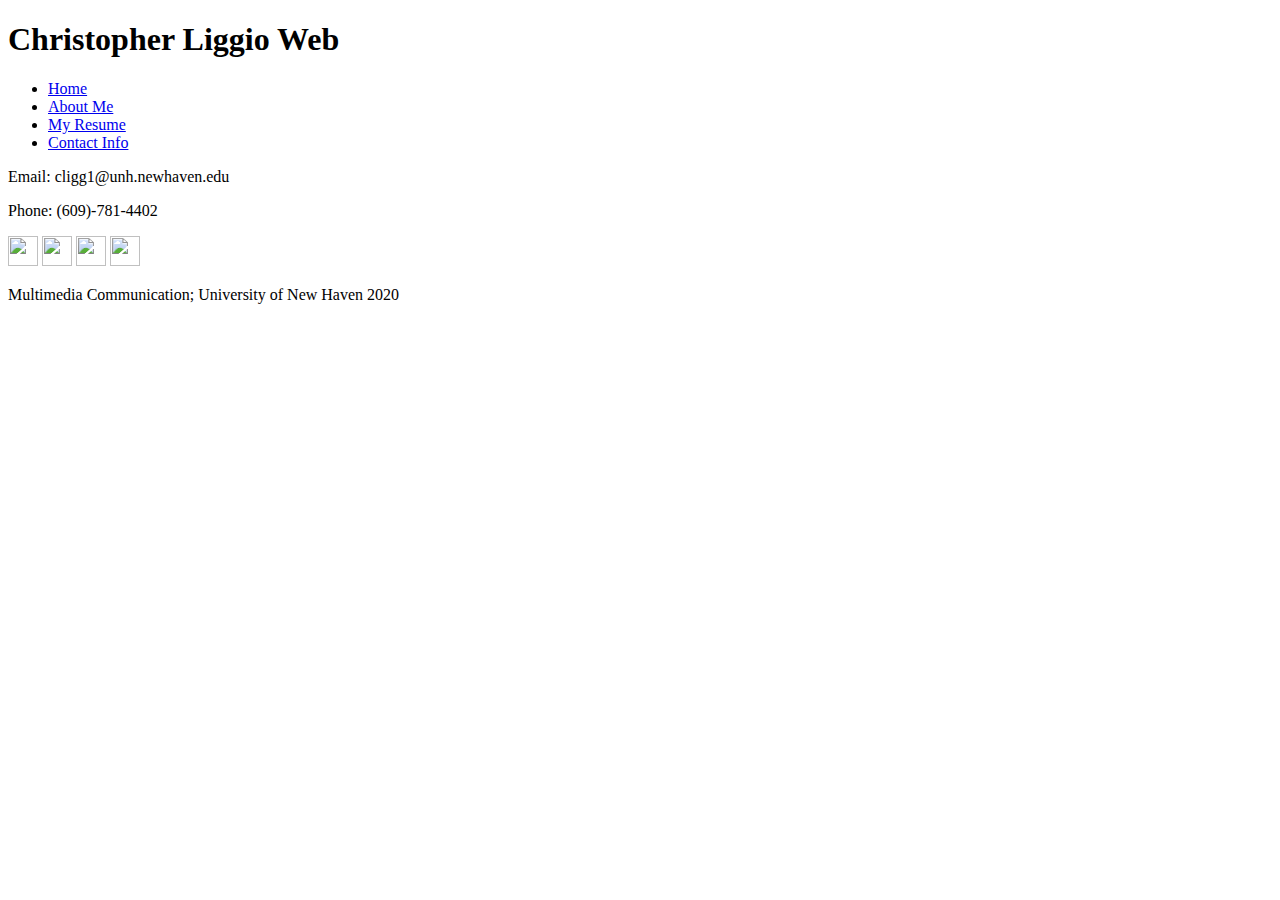
==== contact.html @ d78b1e94 "Add files via upload" ====
<!doctype html>
<html>
<head>
<meta charset="UTF-8">
<title>Untitled Document</title>
	<link rel="stylesheet" href="contactcss/contact.css">
</head>

<body>
	<div class="page-wrapper">
		<header>
			<div class="banner-home">
				<h1>Christopher Liggio Web</h1>
			</div>
			<nav>
				<ul>
					<li><a href="index.html">Home</a></li>
					<li><a href="about.html">About Me</a></li>
					<li><a href="resume.html">My Resume</a></li>
					<li><a href="contact.html">Contact Info</a></li>
				</ul>
			</nav>
		</header>
	</div>
<main class="contact-page-info">
	<section class="contact-article">
		<article class="contact-art-two">
		<p>Email: cligg1@unh.newhaven.edu</p>
		</article>
		<article class="contact-art-three">
		<p>Phone: (609)-781-4402</p>
		</article>
	</section>
		<a href="https://www.facebook.com"><img src="images/Facebook-icon.jpg" width="30px" height="30px" alt=""></a>
		<a href="https://www.twitter.com"><img src="images/twitter-logo.jpg" width="30px" height="30px" alt=""></a>
		<a href="https://www.youtube.com"><img src="images/youtube-icon.jpeg" width="30px" height="30px" alt=""></a>
		<a href="https://www.instagram.com"><img src="images/intagram-logo.png" width="30px" height="30px" alt=""></i></a>
</main>
	<footer>
	<p>Multimedia Communication; University of New Haven 2020</p>
	</footer> 

</body>
</html>
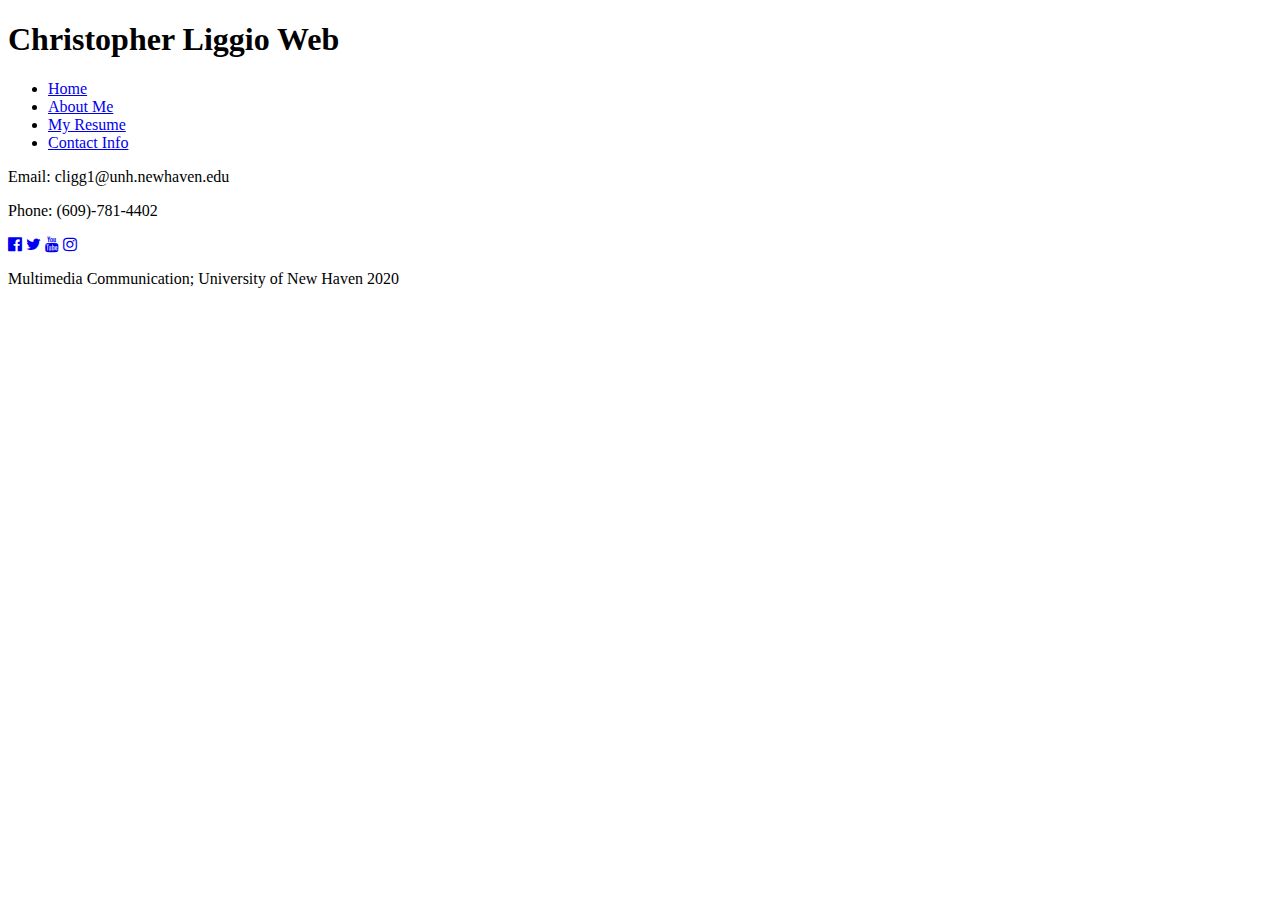
==== commit 2c7c56fa: "Add files via upload" ====
--- a/contact.html
+++ b/contact.html
@@ -4,6 +4,7 @@
 <meta charset="UTF-8">
 <title>Untitled Document</title>
 	<link rel="stylesheet" href="contactcss/contact.css">
+	<link rel="stylesheet" href="https://cdnjs.cloudflare.com/ajax/libs/font-awesome/4.7.0/css/font-awesome.min.css">
 </head>
 
 <body>
@@ -31,10 +32,10 @@
 		<p>Phone: (609)-781-4402</p>
 		</article>
 	</section>
-		<a href="https://www.facebook.com"><img src="images/Facebook-icon.jpg" width="30px" height="30px" alt=""></a>
-		<a href="https://www.twitter.com"><img src="images/twitter-logo.jpg" width="30px" height="30px" alt=""></a>
-		<a href="https://www.youtube.com"><img src="images/youtube-icon.jpeg" width="30px" height="30px" alt=""></a>
-		<a href="https://www.instagram.com"><img src="images/intagram-logo.png" width="30px" height="30px" alt=""></i></a>
+		<a href="https://www.facebook.com"><i class="fa fa-facebook-official"></i></a>
+		<a href="https://www.twitter.com"><i class="fa fa-twitter"></i></a>
+		<a href="https://www.youtube.com"><i class="fa fa-youtube"></i></a>
+		<a href="https://www.instagram.com"><i class="fa fa-instagram"></i></a>
 </main>
 	<footer>
 	<p>Multimedia Communication; University of New Haven 2020</p>
